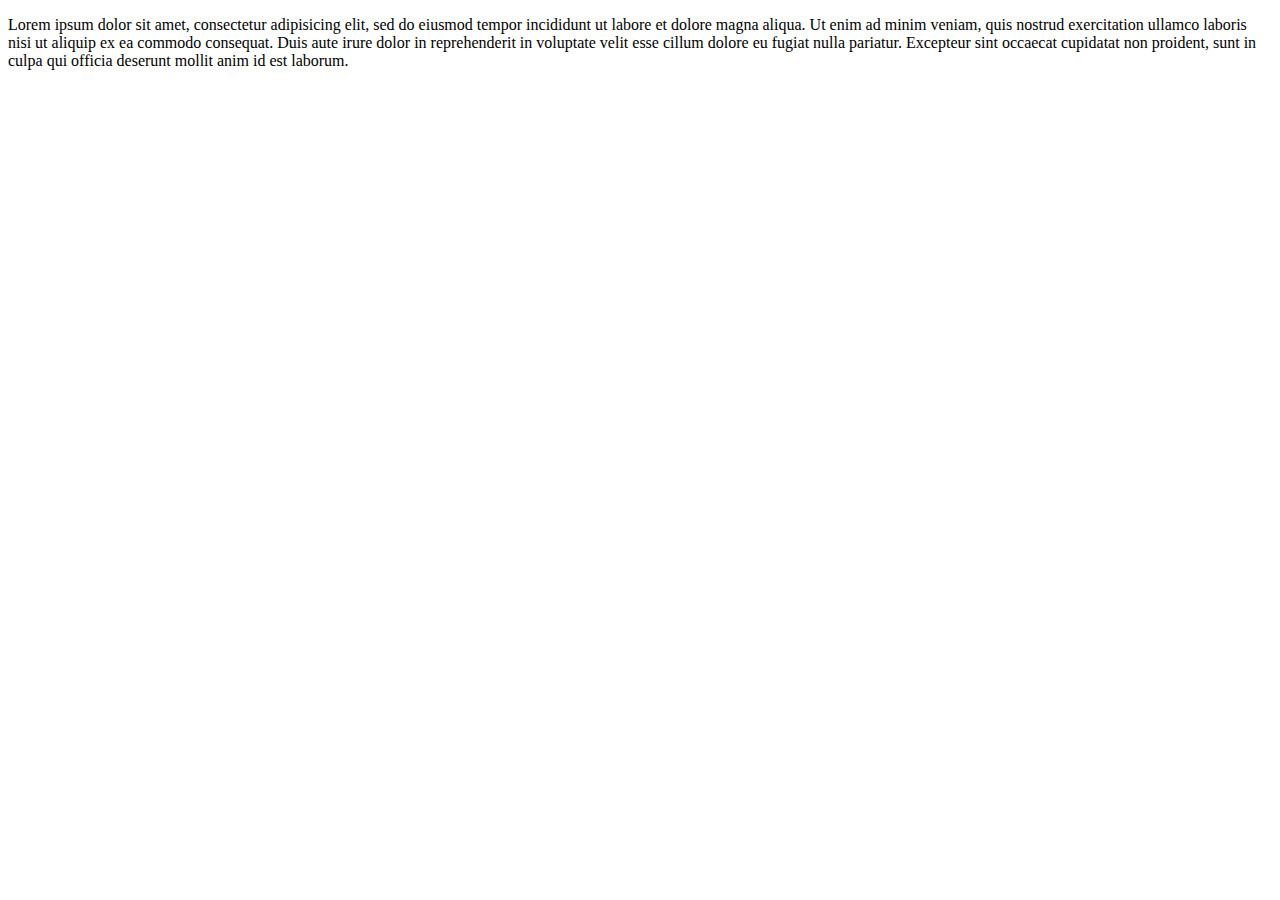
==== aboutme.html @ 4cfe9a87 "add about me,blog and projects files" ====
<!DOCTYPE html>
<html>
  <head>
    <link href="css/styles.css" rel="stylesheet" type="text/css">
    <title>thealchemist</title>
    <style>
      body{
        background: url(https://images.pexels.com/photos/459225/pexels-photo-459225.jpeg?auto=compress&cs=tinysrgb&dpr=2&h=650&w=940);
      }

    </style>
  </head>
  <body>
    <p>Lorem ipsum dolor sit amet, consectetur adipisicing elit, sed do eiusmod tempor incididunt ut labore et dolore magna aliqua. Ut enim ad minim veniam, quis nostrud exercitation ullamco laboris nisi ut aliquip ex ea commodo consequat. Duis aute irure dolor in reprehenderit in voluptate velit esse cillum dolore eu fugiat nulla pariatur. Excepteur sint occaecat cupidatat non proident, sunt in culpa qui officia deserunt mollit anim id est laborum.</p>
  </body>
</html>
---- css/styles.css ----
.navbar > ul {
  background-color: #FBFCFC;
  colour: #17202A;
  font-size: 25px;
  font-style: normal;
  font-weight: bold;
  font-family: sans-serif;
}

.navbar > ul > li {
  list-style-type: none;
  display: inline-block;
  padding-left: 25px;
  padding-right: 25px;
  padding-top: 5px;
  padding-bottom: 5px;
}
.header1{
  font-size: 60px;
  font-weight: bold;
  font-family: sans-serif;

}
.paragraph1{
  font-size: 60px;
  font-weight: bold;
  font-family: sans-serif;
}
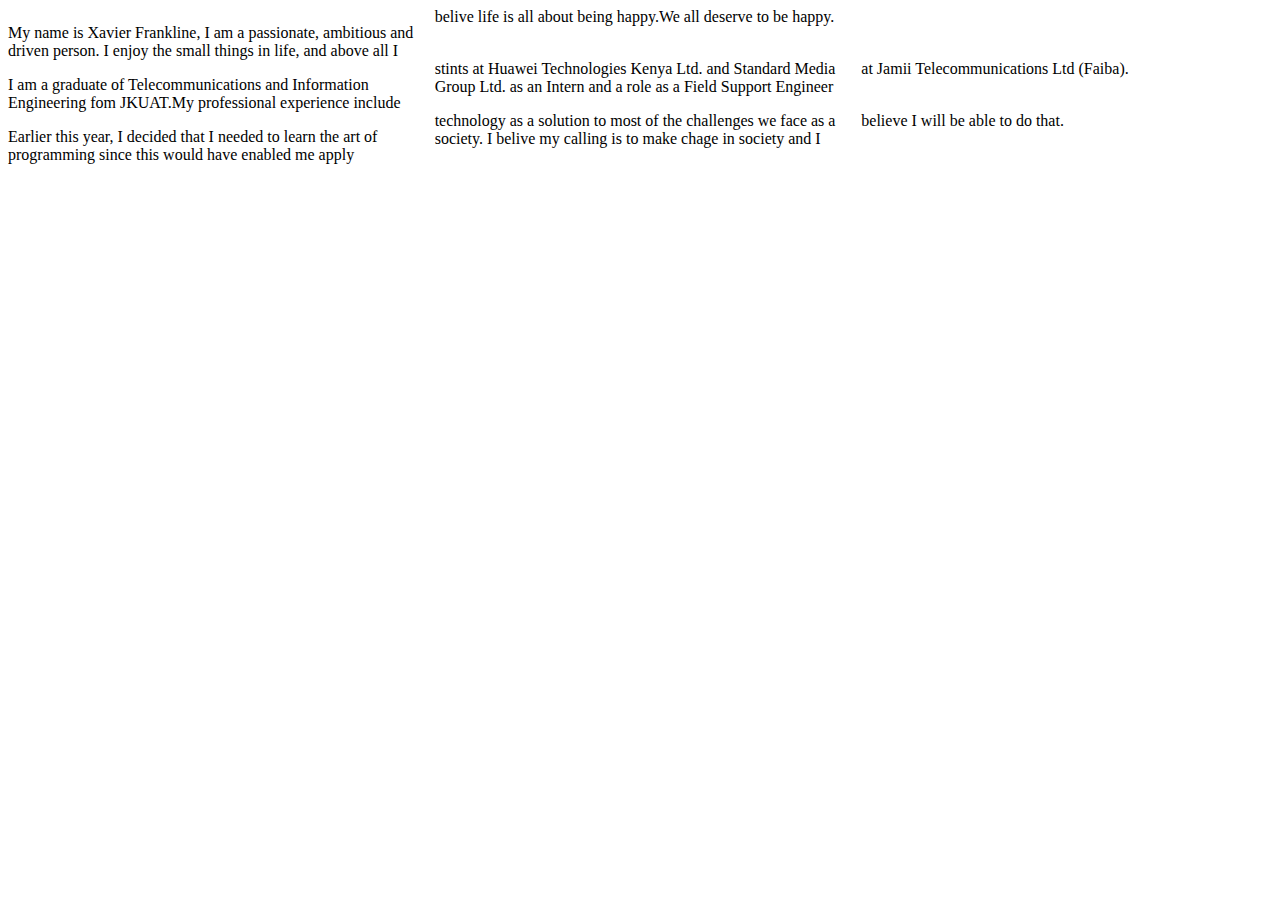
==== commit 3e93946d: "add block elements to about me, blog and project files and styling" ====
--- a/aboutme.html
+++ b/aboutme.html
@@ -5,12 +5,22 @@
     <title>thealchemist</title>
     <style>
       body{
-        background: url(https://images.pexels.com/photos/459225/pexels-photo-459225.jpeg?auto=compress&cs=tinysrgb&dpr=2&h=650&w=940);
+        background: url(https://images.pexels.com/photos/1269968/pexels-photo-1269968.jpeg?auto=compress&cs=tinysrgb&dpr=2&h=650&w=940);
       }
 
     </style>
   </head>
   <body>
-    <p>Lorem ipsum dolor sit amet, consectetur adipisicing elit, sed do eiusmod tempor incididunt ut labore et dolore magna aliqua. Ut enim ad minim veniam, quis nostrud exercitation ullamco laboris nisi ut aliquip ex ea commodo consequat. Duis aute irure dolor in reprehenderit in voluptate velit esse cillum dolore eu fugiat nulla pariatur. Excepteur sint occaecat cupidatat non proident, sunt in culpa qui officia deserunt mollit anim id est laborum.</p>
+    <div class="column">
+    <p>My name is Xavier Frankline, I am a passionate, ambitious and driven person. I enjoy the small things in life, and above all I belive life is all about being happy.We all deserve to be happy.</p>
+    </div>
+
+    <div class="column">
+    <p>I am a graduate of Telecommunications and Information Engineering fom JKUAT.My professional experience include stints at Huawei Technologies Kenya Ltd. and Standard Media Group Ltd. as an Intern and a role as a Field Support Engineer at Jamii Telecommunications Ltd (Faiba).</p>
+    </div>
+
+    <div class="column">
+    <p>Earlier this year, I decided that I needed to learn the art of programming since this would have enabled me apply technology as a solution to most of the challenges we face as a society. I belive my calling is to make chage in society and I believe I will be able to do that. </p>
+    </div>
   </body>
 </html>
--- a/css/styles.css
+++ b/css/styles.css
@@ -1,4 +1,4 @@
-.navbar > ul {
+.navbar{
   background-color: #FBFCFC;
   colour: #17202A;
   font-size: 25px;
@@ -7,7 +7,7 @@
   font-family: sans-serif;
 }
 
-.navbar > ul > li {
+.navbar li {
   list-style-type: none;
   display: inline-block;
   padding-left: 25px;
@@ -26,3 +26,7 @@
   font-weight: bold;
   font-family: sans-serif;
 }
+.column{
+  column-count: 3;
+  column-width: 40px;
+}
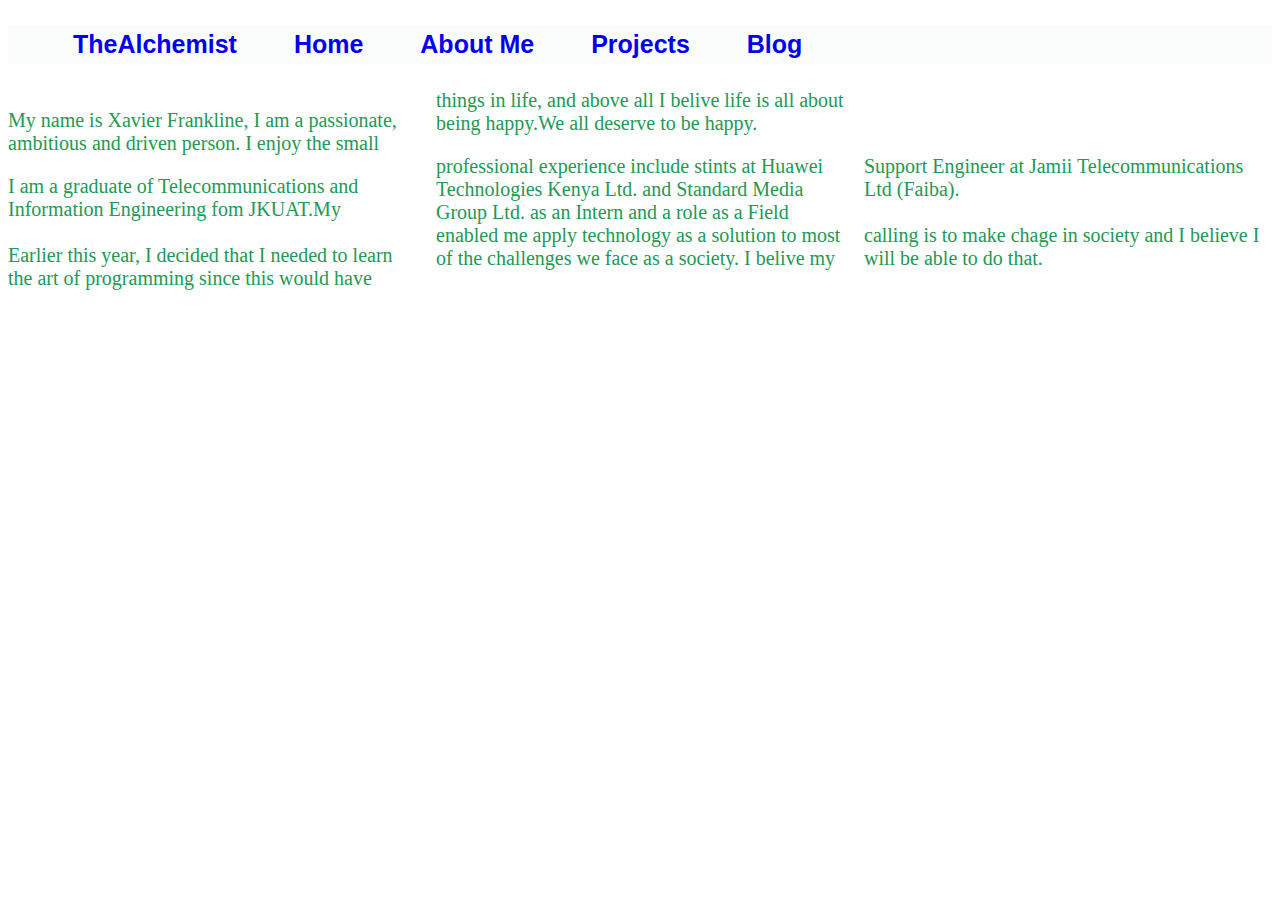
==== commit e0019860: "add position styling to index.html" ====
--- a/aboutme.html
+++ b/aboutme.html
@@ -5,12 +5,24 @@
     <title>thealchemist</title>
     <style>
       body{
-        background: url(https://images.pexels.com/photos/1269968/pexels-photo-1269968.jpeg?auto=compress&cs=tinysrgb&dpr=2&h=650&w=940);
+        background: url(https://images.pexels.com/photos/172289/pexels-photo-172289.jpeg?auto=compress&cs=tinysrgb&dpr=2&h=650&w=940);
       }
 
     </style>
   </head>
   <body>
+    <header>
+      <nav>
+        <ul class="navbar">
+          <li><a href="#">TheAlchemist</a></li>
+          <li><a href="index.html">Home</li>
+          <li><a href="aboutme.html">About Me</a></li>
+          <li><a href="projects.html">Projects</a></li>
+          <li><a href="blog.html">Blog</a></li>
+        </ul>
+      </nav>
+    </header>
+
     <div class="column">
     <p>My name is Xavier Frankline, I am a passionate, ambitious and driven person. I enjoy the small things in life, and above all I belive life is all about being happy.We all deserve to be happy.</p>
     </div>
--- a/css/styles.css
+++ b/css/styles.css
@@ -15,18 +15,39 @@
   padding-top: 5px;
   padding-bottom: 5px;
 }
+a:link {
+  text-decoration: none;
+}
+a:visited {
+  text-decoration: none;
+}
 .header1{
   font-size: 60px;
   font-weight: bold;
   font-family: sans-serif;
+  float: none;
+  text-align: center;
+  position: fixed;
+  top: 400px;
+  bottom: 200px;
+  left:200px;
+  right:200px;
+
 
 }
 .paragraph1{
   font-size: 60px;
   font-weight: bold;
   font-family: sans-serif;
+  text-align: center;
 }
 .column{
   column-count: 3;
-  column-width: 40px;
+  column-width: 20px;
+  color: #229954 ;
+  font-size: 20px;
+  font-family: fantasy;
 }
+h1 {
+  color: #229954 ;
+}
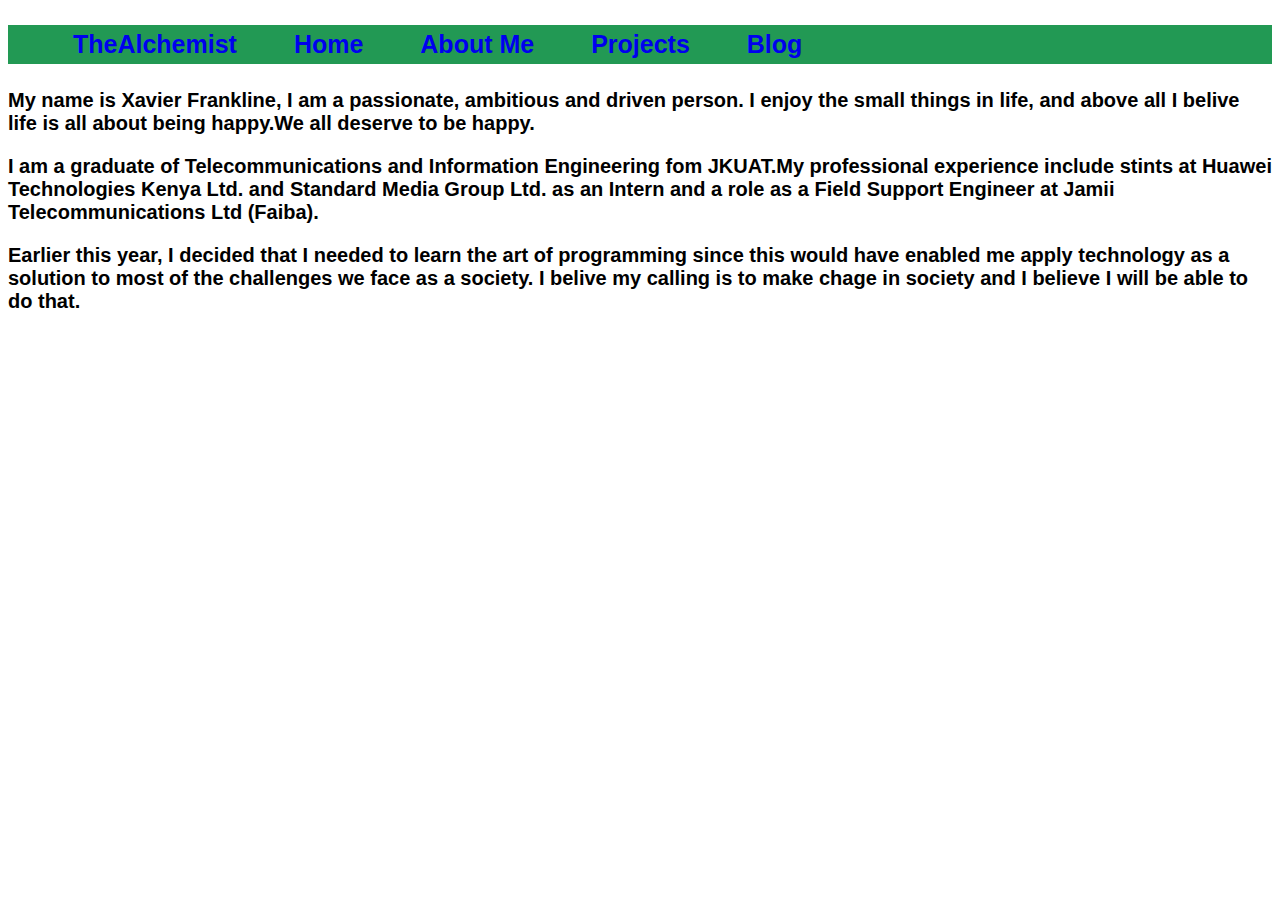
==== commit 2ec6fbcd: "add block elements to projects.html file" ====
--- a/aboutme.html
+++ b/aboutme.html
@@ -5,7 +5,7 @@
     <title>thealchemist</title>
     <style>
       body{
-        background: url(https://images.pexels.com/photos/172289/pexels-photo-172289.jpeg?auto=compress&cs=tinysrgb&dpr=2&h=650&w=940);
+        background: url(https://images.pexels.com/photos/1269968/pexels-photo-1269968.jpeg?auto=compress&cs=tinysrgb&dpr=2&h=650&w=940);
       }
 
     </style>
@@ -22,17 +22,12 @@
         </ul>
       </nav>
     </header>
+    
+    <p>My name is Xavier Frankline, I am a passionate, ambitious and driven person. I enjoy the small things in life, and above all I belive life is all about being happy.We all deserve to be happy.</p>
 
-    <div class="column">
-    <p>My name is Xavier Frankline, I am a passionate, ambitious and driven person. I enjoy the small things in life, and above all I belive life is all about being happy.We all deserve to be happy.</p>
-    </div>
+    <p>I am a graduate of Telecommunications and Information Engineering fom JKUAT.My professional experience include stints at Huawei Technologies Kenya Ltd. and Standard Media Group Ltd. as an Intern and a role as a Field Support Engineer at Jamii Telecommunications Ltd (Faiba).</p>
 
-    <div class="column">
-    <p>I am a graduate of Telecommunications and Information Engineering fom JKUAT.My professional experience include stints at Huawei Technologies Kenya Ltd. and Standard Media Group Ltd. as an Intern and a role as a Field Support Engineer at Jamii Telecommunications Ltd (Faiba).</p>
-    </div>
+    <p>Earlier this year, I decided that I needed to learn the art of programming since this would have enabled me apply technology as a solution to most of the challenges we face as a society. I belive my calling is to make chage in society and I believe I will be able to do that. </p>
 
-    <div class="column">
-    <p>Earlier this year, I decided that I needed to learn the art of programming since this would have enabled me apply technology as a solution to most of the challenges we face as a society. I belive my calling is to make chage in society and I believe I will be able to do that. </p>
-    </div>
   </body>
 </html>
--- a/css/styles.css
+++ b/css/styles.css
@@ -1,5 +1,5 @@
 .navbar{
-  background-color: #FBFCFC;
+  background-color: #229954;
   colour: #17202A;
   font-size: 25px;
   font-style: normal;
@@ -28,26 +28,45 @@
   float: none;
   text-align: center;
   position: fixed;
-  top: 400px;
+  top: 250px;
   bottom: 200px;
   left:200px;
   right:200px;
 
 
 }
+.header2{
+  font-size: 60px;
+  font-weight: bold;
+  font-family: sans-serif;
+  float: none;
+  text-align: center;
+  position: fixed;
+  top: 350px;
+  bottom: 200px;
+  left:200px;
+  right:200px;
+  color: ##4A235A   ;
+}
 .paragraph1{
   font-size: 60px;
   font-weight: bold;
   font-family: sans-serif;
   text-align: center;
+  top: 450px;
+  bottom: 200px;
+  left:200px;
+  right:200px;
 }
-.column{
-  column-count: 3;
-  column-width: 20px;
-  color: #229954 ;
+
+h1 {
+  color: ##4A235A   ;
+}
+p{
   font-size: 20px;
-  font-family: fantasy;
+  font-family: sans-serif;
+  color: 4A235A;
+  font-weight: bold;
+
+
 }
-h1 {
-  color: #229954 ;
-}
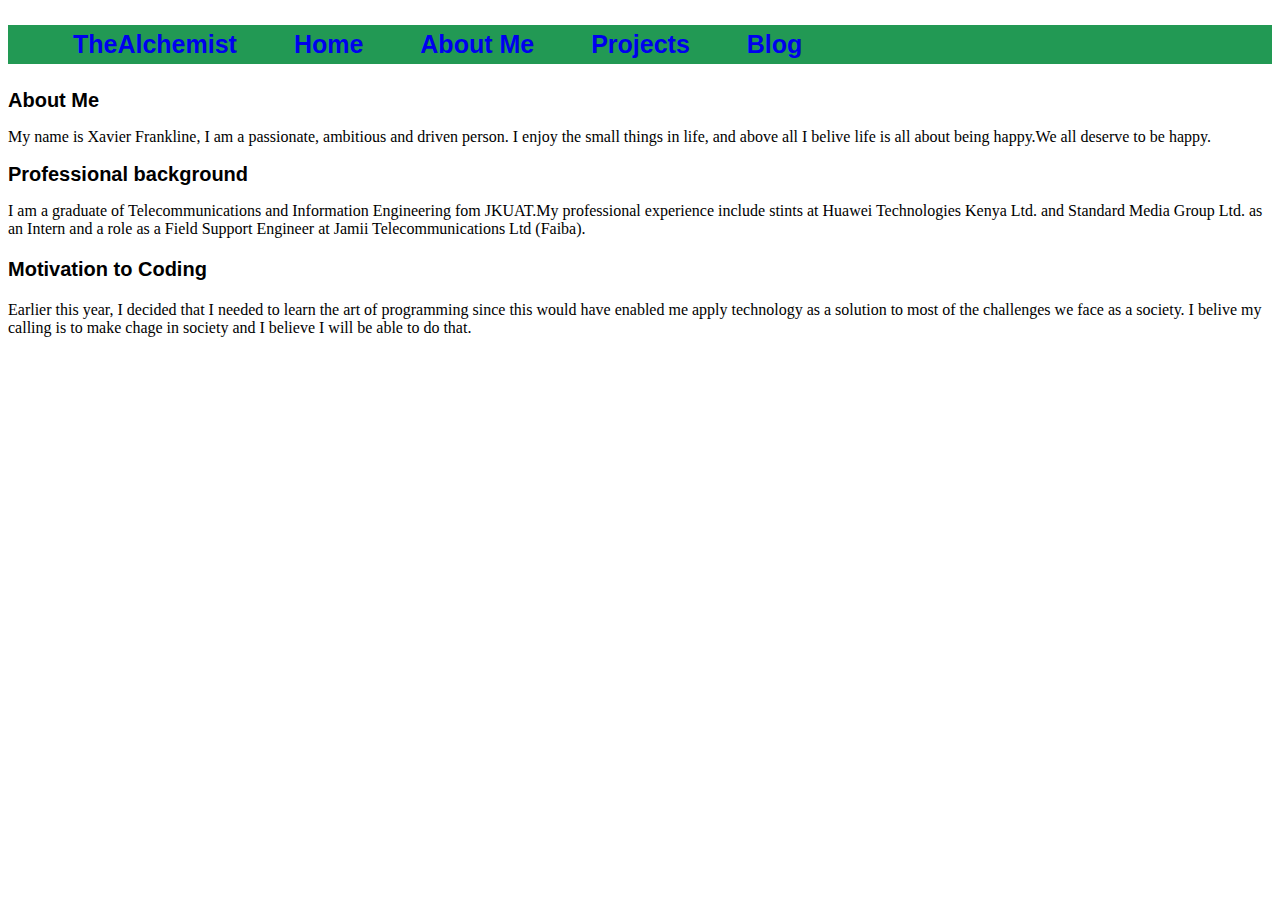
==== commit 4043ff56: "add styling to block elements aboutme.html" ====
--- a/aboutme.html
+++ b/aboutme.html
@@ -22,11 +22,13 @@
         </ul>
       </nav>
     </header>
-    
+    <h1>About Me</h1>
     <p>My name is Xavier Frankline, I am a passionate, ambitious and driven person. I enjoy the small things in life, and above all I belive life is all about being happy.We all deserve to be happy.</p>
 
+    <h2>Professional background</h2>
     <p>I am a graduate of Telecommunications and Information Engineering fom JKUAT.My professional experience include stints at Huawei Technologies Kenya Ltd. and Standard Media Group Ltd. as an Intern and a role as a Field Support Engineer at Jamii Telecommunications Ltd (Faiba).</p>
 
+    <h3>Motivation to Coding</h3>
     <p>Earlier this year, I decided that I needed to learn the art of programming since this would have enabled me apply technology as a solution to most of the challenges we face as a society. I belive my calling is to make chage in society and I believe I will be able to do that. </p>
 
   </body>
--- a/css/styles.css
+++ b/css/styles.css
@@ -46,27 +46,53 @@
   bottom: 200px;
   left:200px;
   right:200px;
-  color: ##4A235A   ;
+
 }
+
 .paragraph1{
   font-size: 60px;
   font-weight: bold;
   font-family: sans-serif;
   text-align: center;
+  position: fixed;
   top: 450px;
-  bottom: 200px;
+  bottom: 150px;
   left:200px;
   right:200px;
 }
+.paragraph2{
+  font-size: 30px;
+  font-weight: bold;
+  font-family: sans-serif;
+}
 
-h1 {
-  color: ##4A235A   ;
+
 }
 p{
   font-size: 20px;
   font-family: sans-serif;
-  color: 4A235A;
+  font-weight: bold;
+}
+ol{
+  font-size: 25px;
+  font-style: normal;
+  font-weight: bold;
+  font-family: sans-serif;
+
+}
+h1{
+  font-size: 20px;
+  font-family: sans-serif;
+  font-weight: bold;
+}
+h2{
+  font-size: 20px;
+  font-family: sans-serif;
+  font-weight: bold;
+}
+h3{
+  font-size: 20px;
+  font-family: sans-serif;
   font-weight: bold;
 
-
 }
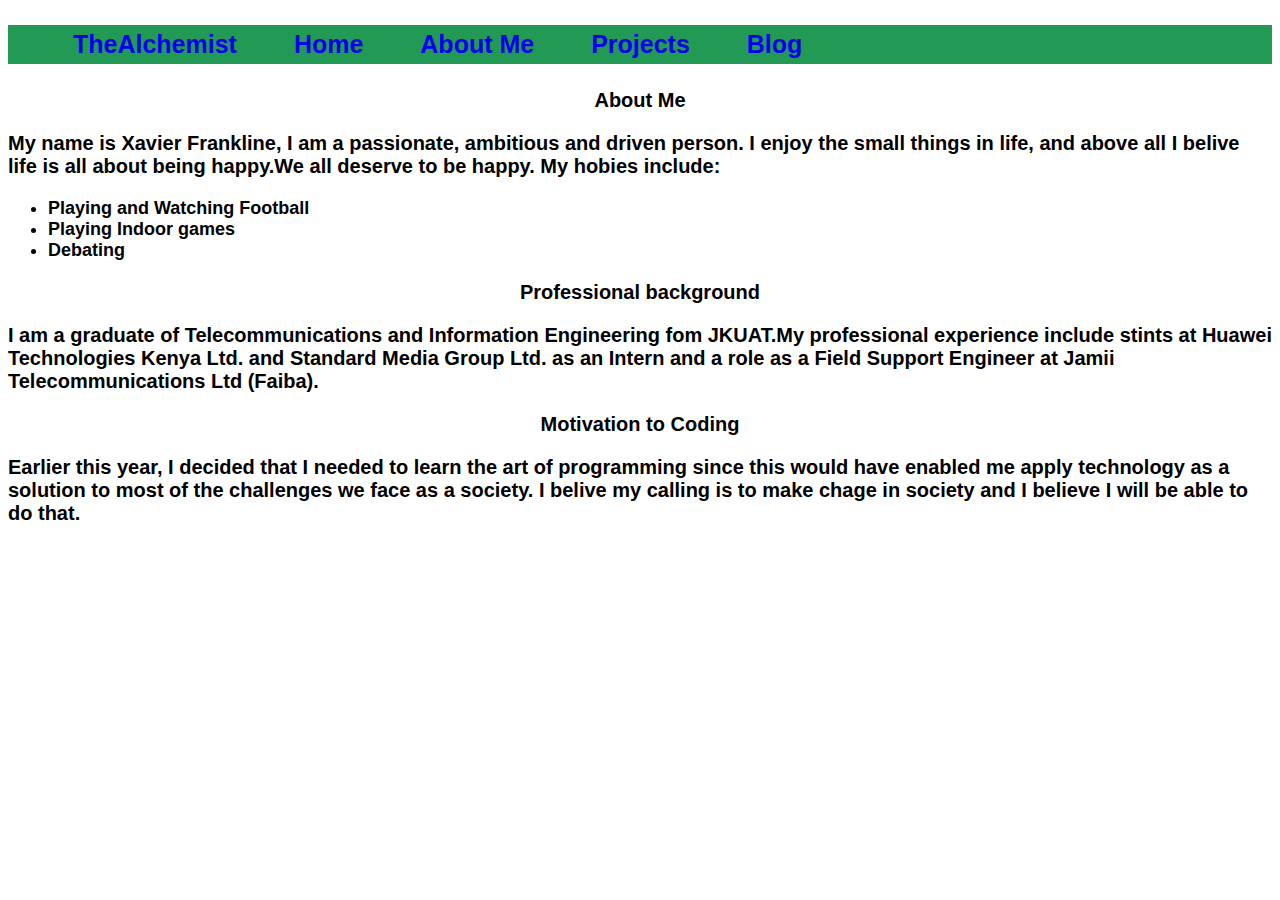
==== commit ed5ffd76: "add styling to projects.html" ====
--- a/aboutme.html
+++ b/aboutme.html
@@ -23,7 +23,14 @@
       </nav>
     </header>
     <h1>About Me</h1>
-    <p>My name is Xavier Frankline, I am a passionate, ambitious and driven person. I enjoy the small things in life, and above all I belive life is all about being happy.We all deserve to be happy.</p>
+    <p>My name is Xavier Frankline, I am a passionate, ambitious and driven person. I enjoy the small things in life, and above all I belive life is all about being happy.We all deserve to be happy.
+    My hobies include:
+     <ul>
+       <li>Playing and Watching Football</li>
+       <li>Playing Indoor games</li>
+       <li>Debating</li>
+     </ul>
+    </p>
 
     <h2>Professional background</h2>
     <p>I am a graduate of Telecommunications and Information Engineering fom JKUAT.My professional experience include stints at Huawei Technologies Kenya Ltd. and Standard Media Group Ltd. as an Intern and a role as a Field Support Engineer at Jamii Telecommunications Ltd (Faiba).</p>
--- a/css/styles.css
+++ b/css/styles.css
@@ -61,20 +61,18 @@
   right:200px;
 }
 .paragraph2{
-  font-size: 30px;
+  font-size: 20px;
   font-weight: bold;
   font-family: sans-serif;
 }
 
-
-}
 p{
   font-size: 20px;
   font-family: sans-serif;
   font-weight: bold;
 }
 ol{
-  font-size: 25px;
+  font-size: 20px;
   font-style: normal;
   font-weight: bold;
   font-family: sans-serif;
@@ -84,15 +82,27 @@
   font-size: 20px;
   font-family: sans-serif;
   font-weight: bold;
+  text-align: center;
+  color: ##1A5276  ;
 }
 h2{
   font-size: 20px;
   font-family: sans-serif;
   font-weight: bold;
+  text-align: center;
+  color: ##1A5276  ;
 }
 h3{
   font-size: 20px;
   font-family: sans-serif;
   font-weight: bold;
+  text-align: center;
+  color: ##1A5276  ;
 
 }
+ul{
+  font-size: 18px;
+  font-style: normal;
+  font-weight: 600;
+  font-family: sans-serif;
+}
